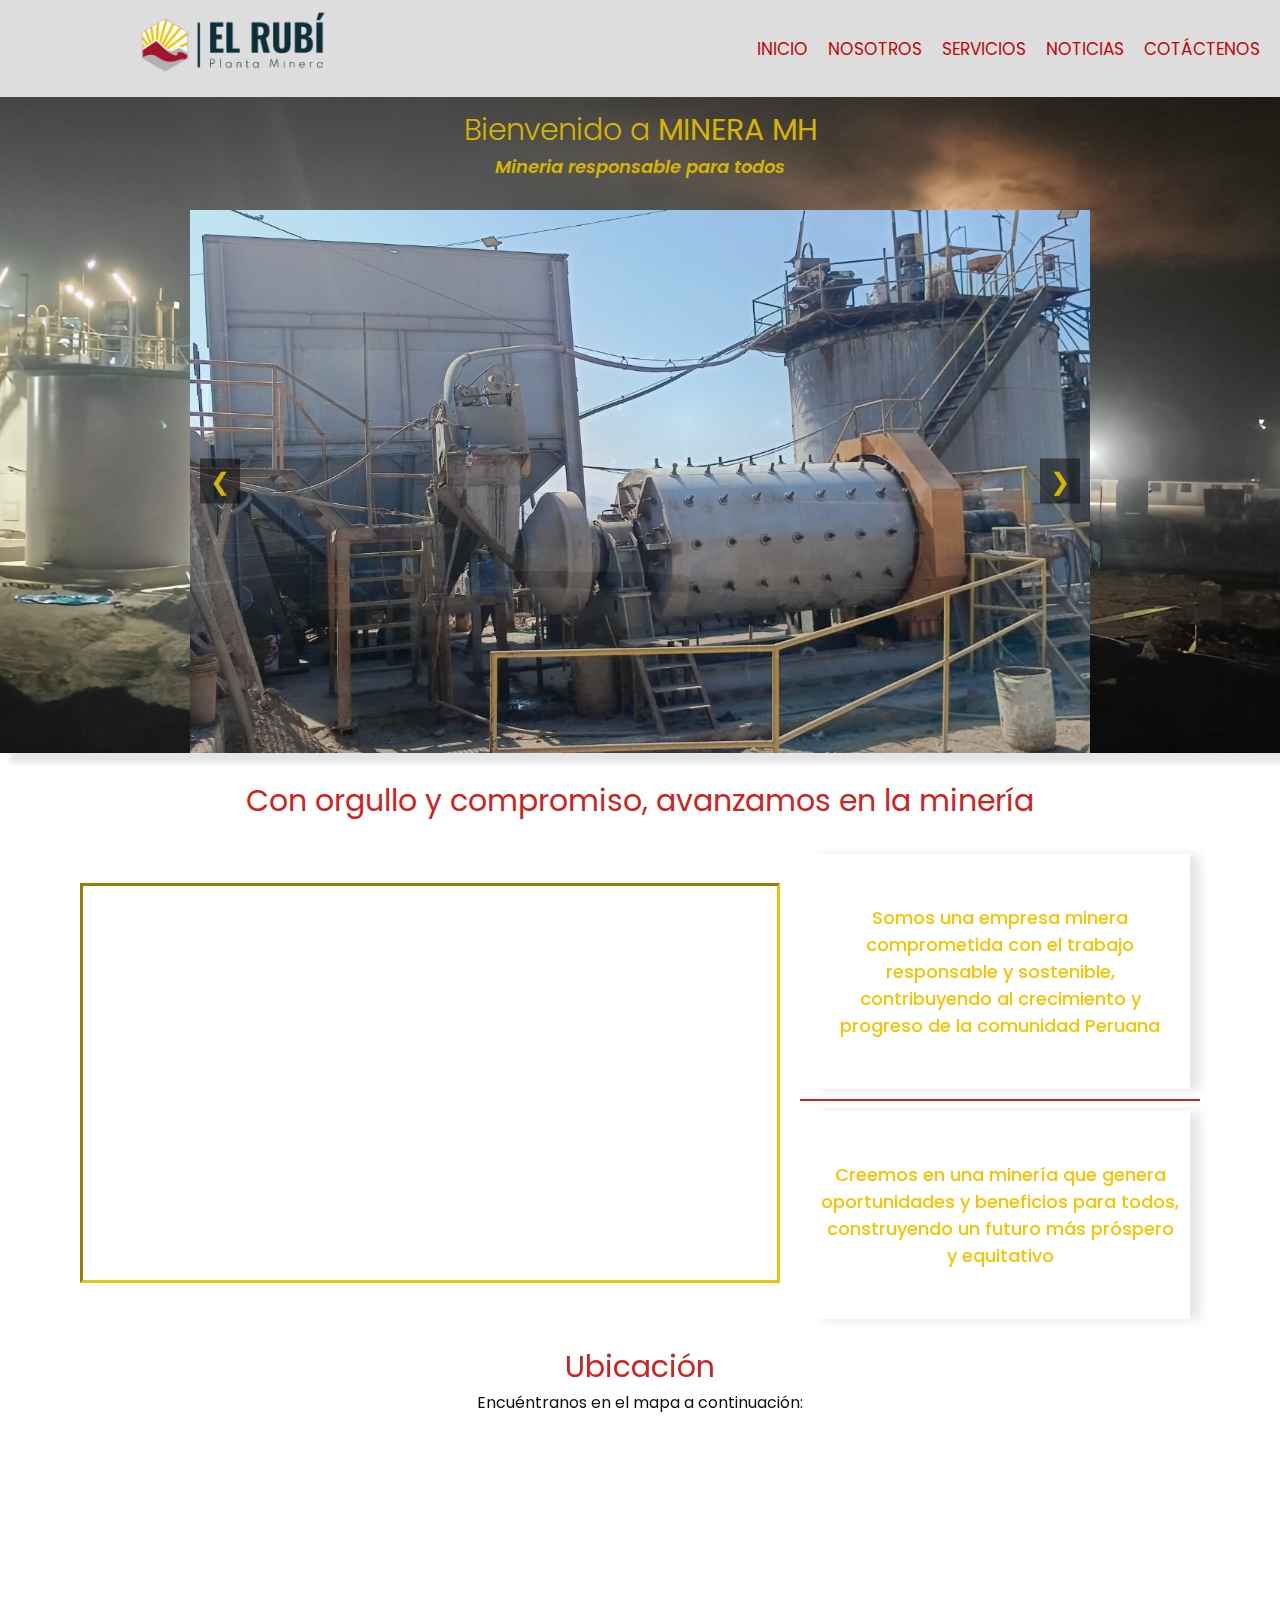
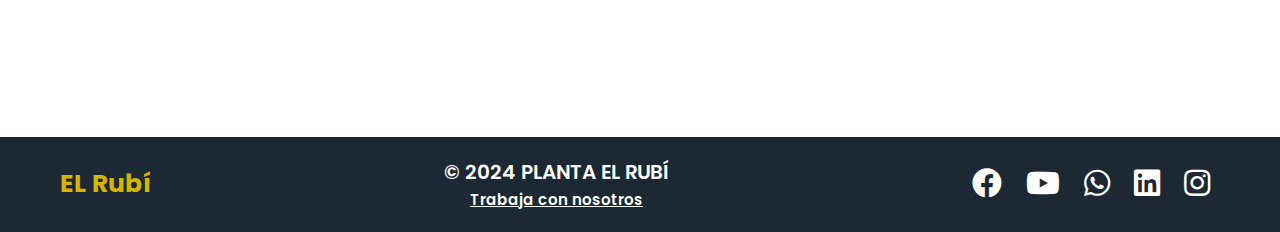
==== index.html @ 6ad48dc2 "Add files via upload" ====
<!DOCTYPE html>
<html lang="es">

<head>
    <meta charset="UTF-8">
    <meta name="viewport" content="width=device-width, initial-scale=1.0">
    <meta http-equiv="X-UA-Compatible" content="ie=edge">
    <title>MINERA MH</title>
    <link rel="stylesheet" href="estilo.css">
    <link rel="shortcut icon" href="images/logotipo.png" type="image/x-icon">
    <link rel="preconnect" href="https://fonts.googleapis.com">
    <link rel="preconnect" href="https://fonts.gstatic.com" crossorigin>
    <link
        href="https://fonts.googleapis.com/css2?family=Poppins:ital,wght@0,100;0,200;0,300;0,400;0,500;0,600;0,700;0,800;0,900;1,100;1,200;1,300;1,400;1,500;1,600;1,700;1,800;1,900&display=swap"
        rel="stylesheet">
    <link rel="stylesheet" href="https://cdnjs.cloudflare.com/ajax/libs/font-awesome/5.15.4/css/all.min.css">
    
</head>

<body>
    <header>
        <nav>
            <a href="index.html" class="logo">
                <img src="images/logo.jpeg" alt="logo de la empresa">
            </a>
            <ul class="nav-links">
                <li><a href="index.html">INICIO</a></li>
                <li><a href="nosotros.html">NOSOTROS</a></li>
                <li><a href="servicios.html">SERVICIOS</a></li>
                <li><a href="noticias.html">NOTICIAS</a></li>
                <li><a href="contacto.html">COTÁCTENOS</a></li>
            </ul>
            <div class="menu-toggle" id="mobile-menu">
                <span></span><span></span><span></span>
            </div>
        </nav>
    </header>

    <!-- Sección de presentación con carrusel de imágenes -->
    <section id="inicio">
        <div class="intro-image">
            <div class="intro">
                <h2>Bienvenido a <b>MINERA MH</b></h2>
                <p>Mineria responsable para todos</p> <br>
            </div>

            <!-- Carrusel de imágenes -->
            <div class="carousel-container">
                <div class="carousel" id="carousel-images">
                    <img src="images/img22.jpeg" alt="Imagen 3">
                    <img src="images/img3.jpeg" alt="Imagen 4">
                    <img src="images/img1.jpeg" alt="Imagen 5">
                    <img src="images/img20.jpeg" alt="Imagen 6">
                    <img src="images/img26.jpeg" alt="Imagen 7">
                    <img src="images/img19.jpeg" alt="Imagen 8">
                    <img src="images/img24.jpeg" alt="Imagen 9">

                </div>
                <button class="carousel-prev" id="prev-img">&#10094;</button>
                <button class="carousel-next" id="next-img">&#10095;</button>
            </div>
        </div>
        <h2>Con orgullo y compromiso, avanzamos en la minería</h2>
        <div class="info">
            <div class="v" id="video">
                <iframe class="video" src="https://www.youtube.com/embed/4KeFK94BNtI?si=JxDEcSrZ7GiPG58O"
                    title="YouTube video player" frameborder="0"
                    allow="accelerometer; autoplay; clipboard-write; encrypted-media; gyroscope; picture-in-picture; web-share"
                    referrerpolicy="strict-origin-when-cross-origin" allowfullscreen>
                </iframe>
            </div>
            <div class="info1">
                <h3>Somos una empresa minera comprometida con el trabajo responsable y sostenible, contribuyendo
                    al crecimiento y progreso de la comunidad Peruana</h3>
                <hr color="#d12121">
                <h3> Creemos en una minería que genera
                    oportunidades y beneficios para todos, construyendo un futuro más próspero y equitativo
                </h3>
            </div>
        </div>
    </section>
    <section id="ubicacion">
        <h2>Ubicación</h2>
        <p>Encuéntranos en el mapa a continuación:</p>
        <div class="mapa">
            <iframe
                src="https://www.google.com/maps/embed?pb=!1m18!1m12!1m3!1d3688.549184026601!2d-74.28951242505026!3d-15.830812484814597!2m3!1f0!2f0!3f0!3m2!1i1024!2i768!4f13.1!3m3!1m2!1s0x911583c364cccf85%3A0x841da28d97f34d42!2sMinera%20MH%20S.A.C!5e1!3m2!1ses!2spe!4v1731422191154!5m2!1ses!2spe"
                width="600" height="450" style="border:0;" allowfullscreen="" loading="lazy"
                referrerpolicy="no-referrer-when-downgrade"></iframe>
        </div>
    </section>
    <footer class="footer">
        <div class="footer-content">
            <div class="footer-logo">
                <h2>EL Rubí</h2>
            </div>
            <div class="footer-links">
                <p>&copy; 2024 PLANTA EL RUBÍ </p>
                <a href="contacto.html">Trabaja con nosotros</a>
            </div>
            <div class="footer-social">
                <a
                    href="https://www.facebook.com/people/Minera-MH/pfbid02QPDXEhvS4znADEywFdMmkAr16Uy2hPjmdU4fFBMDEfmP2aTx4mt65SudPketKdsl/"><i
                        class="fab fa-facebook"></i></a>
                <a href="https://www.youtube.com/@MINERAMHPLANTAELRUB%C3%8D" target="_blank"><i
                        class="fab fa-youtube"></i></a>
                <a href="https://wa.me/51902928602?text= Hola " target="_blank"><i class="fab fa-whatsapp"></i></a>
                <a href="#"><i class="fab fa-linkedin"></i></a>
                <a href="https://www.instagram.com/mineramh/" target="_blank"><i class="fab fa-instagram"></i></a>
            </div>
        </div>
    </footer>
    <script src="script.js"></script>

</body>

</html>
---- estilo.css ----
* {
    margin: 0;
    padding: 0;
    box-sizing: border-box;
    font-family: "Poppins", sans-serif;
}

html, body {
    height: 100%;
    margin: 0;
    display: flex;
    flex-direction: column;
}

body {
    height: 100%;
    background-color: #ffffff;
    color: #0e0e0f;
    
}

header {
    background-color: #dddddd;
    color: #d12121;
    padding:0px 20px;
    position: sticky;
    top: 0;
    z-index: 1000;
    width: 100%;
    margin-bottom: 0px;
}

header nav {
    display: flex;
    justify-content: space-between;
    align-items: center;

}

.logo img {
    height: 90px;
    padding-left: 100px;
}

header .nav-links {
    display: flex;
    list-style: none;
}

header .nav-links li {
    margin-left: 20px;
}

header .nav-links a {
    text-decoration: none;
    color: #c30505;
    font-size: 17px;
    transition: color 0.3s;
    font-weight: 400;
    font-family: "Kanit" sans-serif;
}

header .nav-links a:hover {
    color: #ffd900;
}

.menu-toggle {
    display: none;
    flex-direction: column;
    cursor: pointer;
}

.menu-toggle span {
    width: 30px;
    height: 3px;
    background-color: #d12121;
    margin: 5px 0px;

}

/* Menú móvil */
@media (max-width: 768px) {
    header .nav-links {
        display: none;
        width: 50%;
        flex-direction: column;
        position: absolute;
        top: 115px;
        right: 0;
        background-color: #ffffff;
        padding: 10px 20px;
        text-align: center;
    }
    .logo img{
        padding-left: 50px;
    }

    header .nav-links.active {
        display: flex;
    }

    .menu-toggle {
        display: flex;
        flex-direction: column;
    }
}

/* Estilo de la sección inicio */
section#inicio, section#ubicacion{
  padding: 0px;
  
}
.intro-image{
    background-image: url(images/img25.jpg);
    background-position: center;
    background-repeat: no-repeat;
    background-attachment: fixed;
    background-size: cover;
    box-shadow: 15px 5px 5px 5px rgba(0, 0, 0, 0.1);


}

section#inicio h2, section#ubicacion h2{
    text-align: center;
    color: #d12121;
    font-weight: 400;
    font-size: 30px;
    padding-top: 15px;
}
section#inicio .intro h2 {
    padding-top: 10px;
    font-size: 30px;
    font-weight: 300;
    font-family: "poppins" sans-serif;
    color: #d5b500;
    
}

.intro p {
    color: #d5b500;
    font-weight: 600;
    font-size: 18px;
    font-style: italic;
    padding-bottom: 5px;

}

.carousel-container {
    position: relative;
    width: 100%;
    max-width: 900px;
    overflow: hidden;/*este para ue funcione el carrusel y no sobresalga la pantalla completa*/
    margin: 0 auto 10px;
    justify-content: center;
}

.carousel {
    display: flex;
    transition: 0.5s ease;

}

.carousel img {
    width: 100%;
    object-fit: cover;
    opacity: 0.9;
}

.carousel-prev,
.carousel-next {
    position: absolute;
    top: 50%;
    transform: translateY(-50%);
    background-color: rgba(6, 6, 6, 0.5);
    color: #d5b500;
    border: none;
    font-size: 1.5em;
    padding: 5px 10px;
    cursor: pointer;
    z-index: 100;
}

.carousel-prev {
    left: 10px;
}

.carousel-next {
    right: 10px;
}

.info {
    display: flex;
    justify-content: center;
    align-items: center;
    padding: 20px;
    padding-bottom: 0px;
/* Color de fondo como en la imagen */
    gap: 20px; /* Espacio entre video y texto */
}

.info .v {
    width: 100%;
    max-width: 700px; /* Ancho máximo del video */
}

.info1 {
    max-width: 400px;
    justify-content: center;
    align-items: center;
}

/* Video */
#video iframe {
    width: 100%;
    /* Ajusta el tamaño máximo del video */
    height: 400px;
    margin: 0px auto;
    border: inset rgb(237, 195, 7);
    font-weight: 600;
}
.info1 h3 {
    background-color: #fdfdfd19;
    font-family: "Poppins" sans-serif;
    color: #f9c403;
    font-weight: 480;
    font-size: 18px;
    margin:10px;
    padding: 50px 10px 50px;
    text-align: center;
    box-shadow: 10px 1px 10px rgba(0, 0, 0, 0.1);
    background-attachment: fixed;
    background-repeat: no-repeat;
    background-size: cover;

}
/* Diseño para pantallas pequeñas */
@media (max-width: 768px) {
    section#inicio h2, section#ubicacion h2{
        font-size: 25px;
    }
    .carousel-container{
        width: 90%;
        padding-bottom: 20px;
    }
    .info {
        flex-direction: column; /* Cambia la dirección a columna */
    }

    .info .v{
        max-width: 100%;
        /* Alineación central para el texto en móviles */
        text-align: center;
    }
    .info1 {
        max-width: 100%;
        /* Alineación central para el texto en móviles */
        text-align: center;
    }
    .info1 h3{
        text-align: center;
        justify-content: center;
        flex-direction: column;
        display: flex;
        padding:30px;
        font-size: 17px;
        color: #e8b500;
    }
}




/*ubicación emoresa = mapa*/

.mapa iframe {
    width: 100%;
    max-width: 800px;
    height: 300px;
    border-radius: 10px;
    border: 1px solid #ddd;
}
h2 {
    text-align: center;
    color: #d12121;

}
p{
    text-align: center;
}

.mapa {
    width: 100%;
    /* Ajusta el ancho del contenedor al 80% */
    max-width: 800px;
    /* Máximo ancho para pantallas grandes */
    text-align: center;
    margin: 10px auto 5px;
}

main{
    flex: 1;
}
@media (max-width: 768px) {
    .mapa {
        flex-direction: column; /* Cambia la dirección a columna */
    }

    .mapa iframe {
        max-width: 100%;
        /* Alineación central para el texto en móviles */
        text-align: center;
    }
}

/* Estilos para el pie de página */
.footer {
    width: 100%;
    background-color: #1C2833; /* Color de fondo claro */
    padding: 20px 0;
    color: #ffffff;
    position: relative;
    
}

.footer-content {
    display: flex;
    align-items: center;
    justify-content: space-between;
    max-width: 1200px;
    margin: 0 auto;
    padding: 0 20px;
}

.footer-logo h2 {
    font-size: 25px;
    color: #d5b500; /* Color rojo para el texto del logo */
    font-weight: bold;
    margin: 0;
}
.footer-links{
    text-align: center;
}

.footer-links p {
    color: #ffffff;
    font-size: 20px;
    margin: 0;
    font-weight: 600;
}
.footer-links a {
    color: #ffffff;
    font-size: 15px;
    margin: auto;
    align-items: center;
    font-weight: 600;
}

.footer-social a {
    color: #ffffff;
    margin: 0 10px;
    font-size: 30px;
    transition: color 0.3s;
}

.footer-social a:hover {
    color: #d5b500; /* Color rojo al pasar el cursor */
}

/*contactos*/
#contacto {
    padding: 40px 20px;
    text-align: center;
    color: black;
    font-family: "Kanit", sans-serif;
}

#contacto h2 {
    font-style: normal;
    font-size: 40px;
    color: #d12121;
    font-weight: 300;
    margin-bottom: 20px;
}

.contact-container {
    display: flex;
    justify-content: center;
    gap: 20px;
    flex-wrap: wrap;
    margin-top: 20px;
}

.contact-box {
    padding: 20px;
    max-width: 500px;
    flex: 1 1 300px;
    text-align: left;
    background-color: #ffffff;
    box-shadow: 0px 5px 10px rgba(0, 0, 0, 0.1);
}

.contact-box h3 {
    color: #d12121;
    margin-bottom: 10px;
    font-family: Verdana, Geneva, Tahoma, sans-serif;
    font-weight: 500;
    text-align: center;
}

.contact-box p {
    font-size: 16px;
    margin: 10px 0;
    display: flex;
    align-items: center;
    box-shadow: 0px 5px 10px rgba(0, 0, 0, 0.1);
}

.contact-box i {
    color: #d5b500;
    margin-right: 8px;
}

/* Íconos personalizados */
.contact-container img {
    color: #d5b500;
    width: 40px;
    /* Ajusta el tamaño */
    height: auto;
    vertical-align: middle;
    /* Alinea el icono con el texto */
    margin: 10px 10px;
}

.formulario-contacto {
    background-color: #f9f9f9;
    padding: 20px;
    max-width: 600px;
    margin: 10px auto;
    box-shadow: 0px 5px 10px rgba(0, 0, 0, 0.1);
    text-align: center;

}

.formulario-contacto h2 {
    color: #d12121;
    text-align: center;
    margin-bottom: 20px;
    font-weight: 300;
}

.formulario-contacto label {
    display: block;
    margin-bottom: 5px;
    font-weight: 500;
    color: #d12121;
    font-family: 'Poppins', sans-serif;
    text-align: start;
}

.formulario-contacto input[type="text"],
.formulario-contacto input[type="email"],
.formulario-contacto input[type="tel"],
.formulario-contacto select,
.formulario-contacto textarea {
    width: 100%;
    padding: 10px;
    margin-bottom: 15px;
    border: 1px solid #ffdc3e;
    font-family: 'Kanit', sans-serif;
    font-size: 1em;
    box-sizing: border-box;
}

.formulario-contacto input[type="text"]:focus,
.formulario-contacto input[type="email"]:focus,
.formulario-contacto input[type="tel"]:focus,
.formulario-contacto select:focus,
.formulario-contacto textarea:focus {
    border-color: #d12121;
    outline: none;
}

.formulario-contacto button {
    width: 30%;
    padding: 10px;
    background-color: #d12121;
    color: #ffffff;
    border: none;
    font-weight: 300;
    border-radius: 5px;
    font-size: 30px;
    cursor: pointer;
    font-family: 'Poppins', sans-serif;

}

.formulario-contacto button:hover {
    background-color: #a01818;
}

@media (max-width: 768px) {
    .formulario-contacto {
        padding: 15px;
        margin: 15px;
    }

    .formulario-contacto h2 {
        font-size: 1.5em;
    }
    .contact-box p{
        font-size: small;
        text-align: start;
    }
}



/*Sobre Nosotros*/
#about-us {
    padding: 0px;
}

.container-1 {
    margin: 20px 50px ;
    display: flex;
    padding: 10px;
    background-color: #ffffff; /* Color de fondo */
    gap: 20px;
    flex-wrap: wrap;
    justify-content: space-between;
    flex-direction: column;
}

.reseña-texto {
    padding: 0;
    background-color: #ffffff;
    margin: 0;
    display: flex;
    box-shadow: 0px 5px 10px  rgba(0, 0, 0, 0.1);

}
.reseña h2, .mision h3, .vision h3 ,.container-3 h2{
    font-size: 40px;
    color: #d12121;
    font-weight: 300;
}

.reseña-texto p {
    font-size: 15px;
    color: #000000;
    padding: 10px 10px;
    margin: 0 0px;
    font-family: 'Kanit' sans-serif;
    text-align: justify;
    font-weight: 280;
}
.container-img{
    background-image: url(images/img21.jpeg);
    background-position: center;
    background-repeat: no-repeat;
    box-shadow: 0px 10px 20px rgba(249, 0, 0, 0.1);
    background-attachment: fixed;
    background-size: cover;
    opacity: 0.9;
    padding: 0px;
    text-align: center;
    display: flex;
    justify-content: center;
    flex: 1;
    gap: 30px;
    flex-wrap: wrap;
}
.container-img img{
    padding: 5px;
    width: 40%;
    right: 0px;
    max-width: 300px;
}

.container-2{
    display: flex;
    padding-left:100px;
    padding-right: 100px;
    justify-content: space-between;
    gap: 20px;
}
.mision p ,.vision p {
    font-size: 15px;
    color: #000000;
    padding: 10px;
    margin: auto;
    font-family: 'Kanit' sans-serif;
    text-align: justify;
    font-weight: 280;
}
.mision, .vision {
    background-color: #ffffff;
    padding: 10px;
    flex: 1;
    box-shadow: 0px 5px 10px rgba(0, 0, 0, 0.1);


}

/*Valores*/
.container-3 {
    background-color: #ffffff;
    padding: 5px;
    margin: 30px 50px;
    text-align: center;
    
}

.descripcion p {
    font-size: 15px;
    color: #000000;
    padding: 0px;
    margin: 10px;
    font-family: "Poppins" sans-serif;
    font-weight: 280;
    text-align: justify;
    align-items: center;
    justify-content: center;
    display: flex;
}

.contenido {
    text-align: justify;
    display: flex;
    font-size: 0.95em;
    margin-top: 5px;
    padding-left: 20px;
}

.valores-contenedor {
    display: flex;
    flex-wrap: wrap;
    gap: 20px;
    justify-content: center;
}

.descripcion, .imagen-valores, .acordeon {
    flex: 1;
    max-width: 400px;
    background-color: #ffffff;
    padding: 20px;
    box-shadow: 0px 5px 10px rgba(0, 0, 0, 0.1);
    border-radius: 8px;
}


.imagen-valores img {
    width: 100%;
    height: 250px;
    border-radius: 8px;
    box-shadow: 0px 5px 10px rgba(0, 0, 0, 0.1);
}

.acordeon .item {
    margin-bottom: 15px;
}

.titulo {
    font-size: 1.2em;
    color: #d12121;
    border: none;
    text-align: left;
    width: 100%;
    padding: 0px 0;
    cursor: pointer;
    border-bottom: 1px solid #ddd;
    outline: none;
    font-weight: 500;
}

.contenido {
    text-align: justify;
    font-size: 0.95em;
    margin-top: 5px;
    padding-left: 20px;
}

/* Media query para dispositivos móviles */
@media (max-width: 768px) {
    .container-1, .container-2, .container-3 {
        flex-direction: column;
        padding: 10px 10px;
        align-items: center;
        text-align: center;
        margin: 10px 10px;
    }

    .reseña-texto, .container-img ,.descripcion, .valores-contenedor{
        flex-direction: column;
    }
    .mision, .vision, .descripcion, .imagen-valores, .acordeon {
        width: 100%;
        max-width: none;
        margin-bottom: 10px;
    }

    .container-3 h2 {
        text-align: center;
    }
    .container-img{
        flex-direction: column;
        width: 100%;
        text-align: center;
        align-items: center;
        gap: 5px;
    }
}

@media (max-width: 768px) {
    .footer-content{
        flex-direction: column;
    }
    .contact-container {
        flex-direction: column;
        align-items: center;
    }

    .contact-box, .container-img img {
        width: 100%;
    }
}

/*sección servicios*/

.encabezado-1 {
    margin: 20px 20px ;
    gap: 20px;
    flex-wrap: wrap;
    justify-content: center;
    flex-direction: column;
    flex: 1;
    text-align: center;
}

.container-2-3 {
    background-image: url(images/img21.jpeg);
    background-position: center;
    background-repeat: no-repeat;
    box-shadow: 0px 10px 20px rgba(249, 0, 0, 0.1);
    background-attachment: fixed;
    background-size: cover;
    padding: 0px;
    text-align: center;
    display: flex;
    justify-content: center;
    flex: 1;
    gap: 30px;
    flex-wrap: wrap;

}
.descripcion-1 {
    text-align: center;
    display: flex;
    padding: 10px;
    background-color: #ffffff; 
    box-shadow: 0px 5px 10px rgba(0, 0, 0, 0.1);
}

.encabezado-1 h2{
    font-size: 40px;
    color: #d12121;
    font-weight: 300;
}
.descripcion-2 h2{
    font-size: 30px;
    color: #d12121;
    font-weight: 300;
}

.descripcion-1 p {
    font-size: 15px;
    color: #000000;
    padding: 10px 10px;
    margin: 0 50px;
    font-family: 'Poppins' sans-serif;
    text-align: justify;
    font-weight: 280;
}
/* Estilo para el contenedor principal */
.descripcion-3 {
    display: flex;  
    justify-content: space-between;   
    align-items: center;  
    gap: 20px; 
    flex-wrap: wrap;  
    padding: 20px;
}
.descripcion-columna {
    background-color: #ffffff;
    flex: 1; 
    min-width: 250px;   
    padding: 10px;
    box-shadow: 0px 5px 10px rgba(0, 0, 0, 0.1);
}

.imagen-columna {
    display: flex;
    justify-content: center;   
}

.imagen-trabajador {
    max-width: 100%;  
    height: auto;  
    border-radius: 8px;  
}

/* Estilos para los párrafos */
.descripcion-columna p {
    justify-content: center;
    font-size: 17px;
    line-height: 1.6;
    color: #333;
    margin-bottom: 15px;
    font-weight: 300;

}

/* Asegura que todo se vea bien en pantallas pequeñas */
.bloques {
    width: 300px;
    box-shadow: 0 5px 6px rgba(0, 0, 0, 0.1);
    text-align: center;
    padding: 10px;

}

.bloques img {
    width: 100%;
    border-radius: 10px;
}

.bloques h3 {
    box-shadow: 0 5px 6px rgba(0, 0, 0, 0.1);
    height: 50px;
    font-size: 15px;
    font-weight: 400;
    margin-top: 0px;
    margin-bottom: 16px;
    color: #ffd70f;
    padding-top: 20px;
    padding-bottom: 40px;
}

.bloques p {
    background-color: #fbfbfb;
    height: 37%;
    opacity: 0.9;
    box-shadow: 0 5px 6px rgba(0, 0, 0, 0.1);
    font-size: 15px;
    color: #d12121;
    margin: 10px;
    padding: 10px;
}
.descripcion-columna{
    text-align: center;
}
.descripcion-columna img{
    text-align: center;
    width: 330px;
}
.descripcion-columna p{
    margin: 50px;
}
@media (max-width: 768px) {
    .container-1-3, .container-2-3, .descripcion-3, .descripcion-1 {
        flex-direction: column;
        justify-content: center;
        align-items: center;
    }
    .descripcion-1 p{
        padding: auto 100px;
        margin: auto;
    }
    
    .descripcion-columna, .bloques{
        width: 100%;  /* Hace que cada columna ocupe el 100% del ancho disponible en pantallas pequeñas */
        padding: 5px;
        justify-content: center;
        align-items: center;
        text-align: center;
    }
    
}


.boton-traducir {
    align-items: center;
    width: 50%;
    padding: 10px 10px;
    font-size: 30px;
    font-family: 'Arial', sans-serif;
    border-radius: 5px;
    transition: background-color 0.3s, transform 0.3s;
    
}

.boton-traducir p{
    box-shadow: 0px 4px 5px rgba(58, 58, 58, 0.1);
    background-color: rgb(252, 252, 252);
    margin: auto 200px;
}

.boton-traducir p:hover {
    color: #f9c403;
    background-color: #3d3d3d; /* Rojo más oscuro */
    transform: scale(1.05); /* Efecto de aumentar el tamaño */
    margin: auto 200px;
    border-radius: 9px;
}

.boton-traducir:focus {
    outline: none;
}
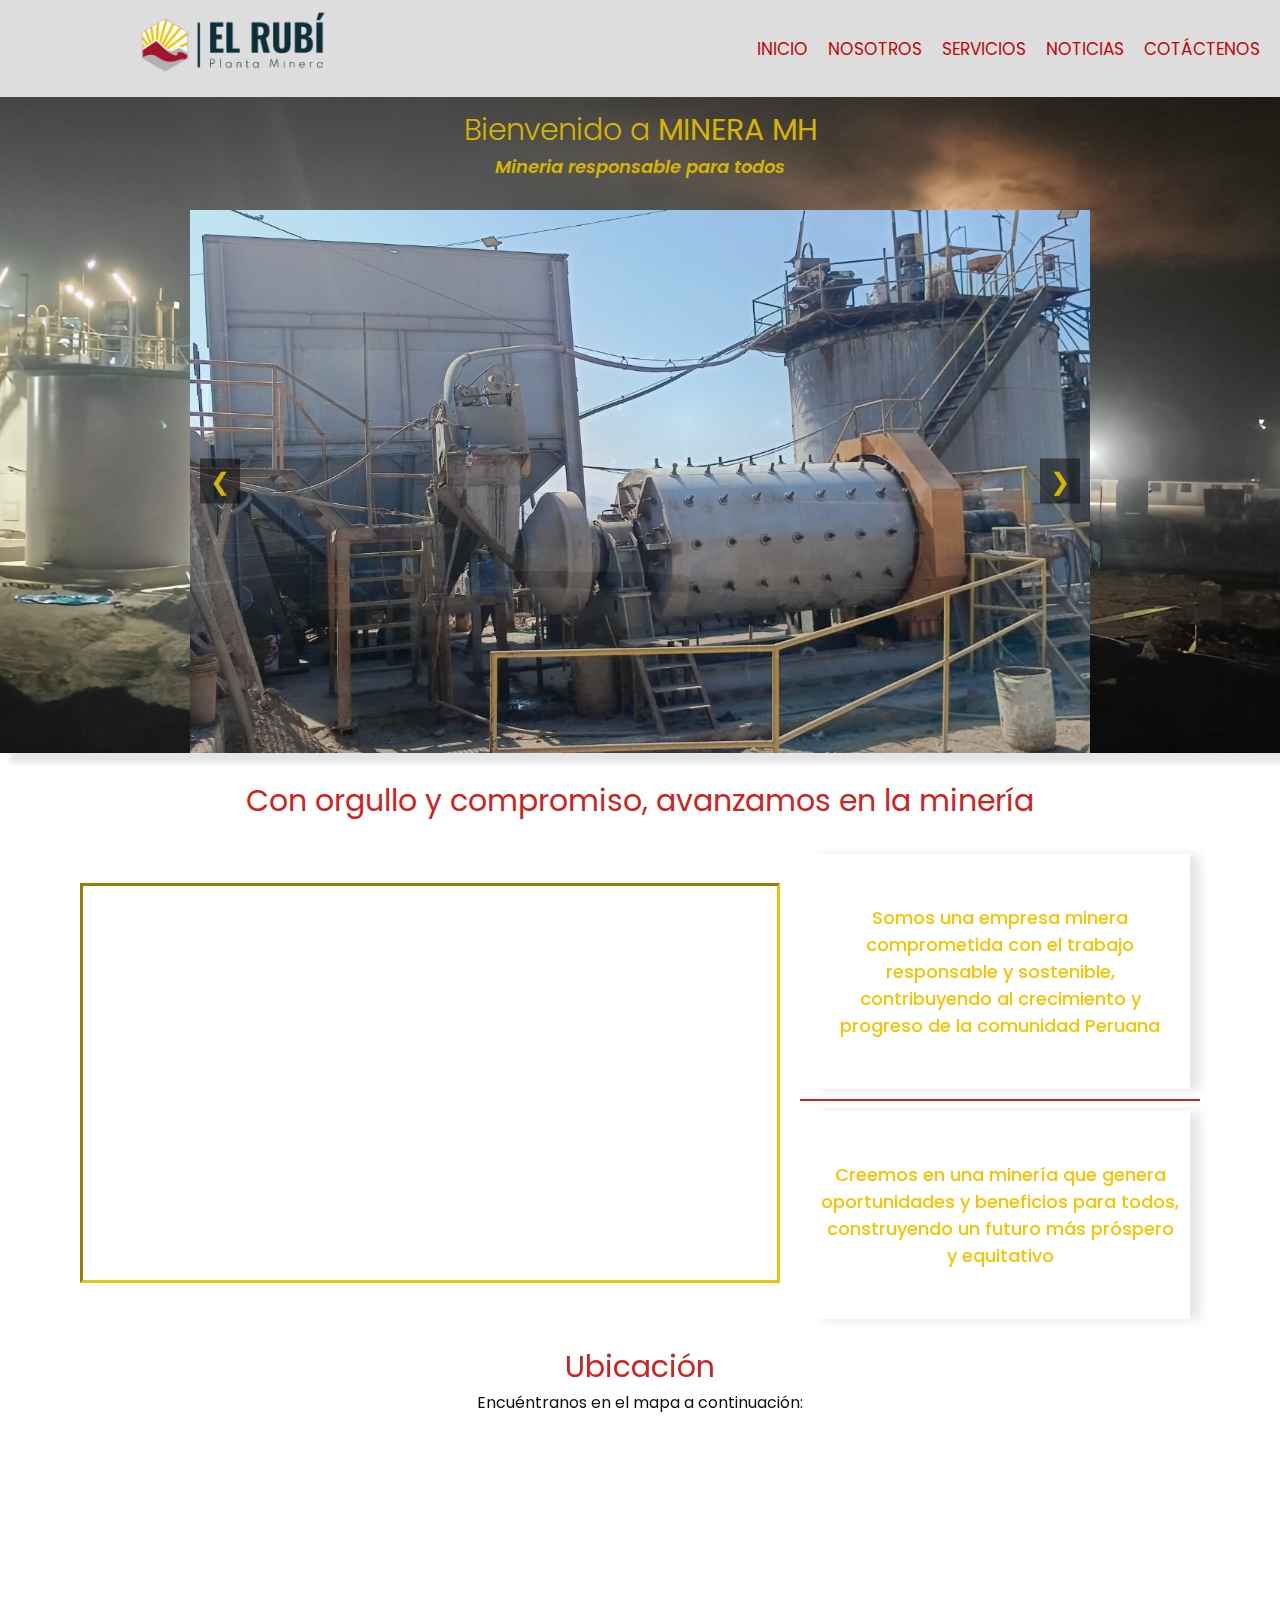
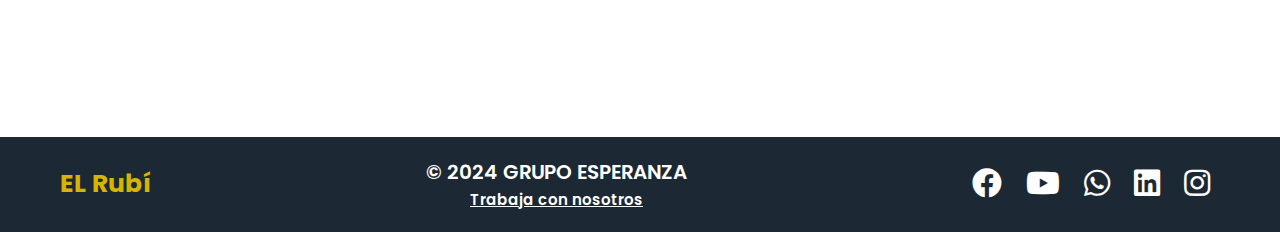
==== commit 11695693: "Update index.html" ====
--- a/index.html
+++ b/index.html
@@ -95,7 +95,7 @@
                 <h2>EL Rubí</h2>
             </div>
             <div class="footer-links">
-                <p>&copy; 2024 PLANTA EL RUBÍ </p>
+                <p>&copy; 2024 GRUPO ESPERANZA </p>
                 <a href="contacto.html">Trabaja con nosotros</a>
             </div>
             <div class="footer-social">
@@ -114,4 +114,4 @@
 
 </body>
 
-</html>+</html>
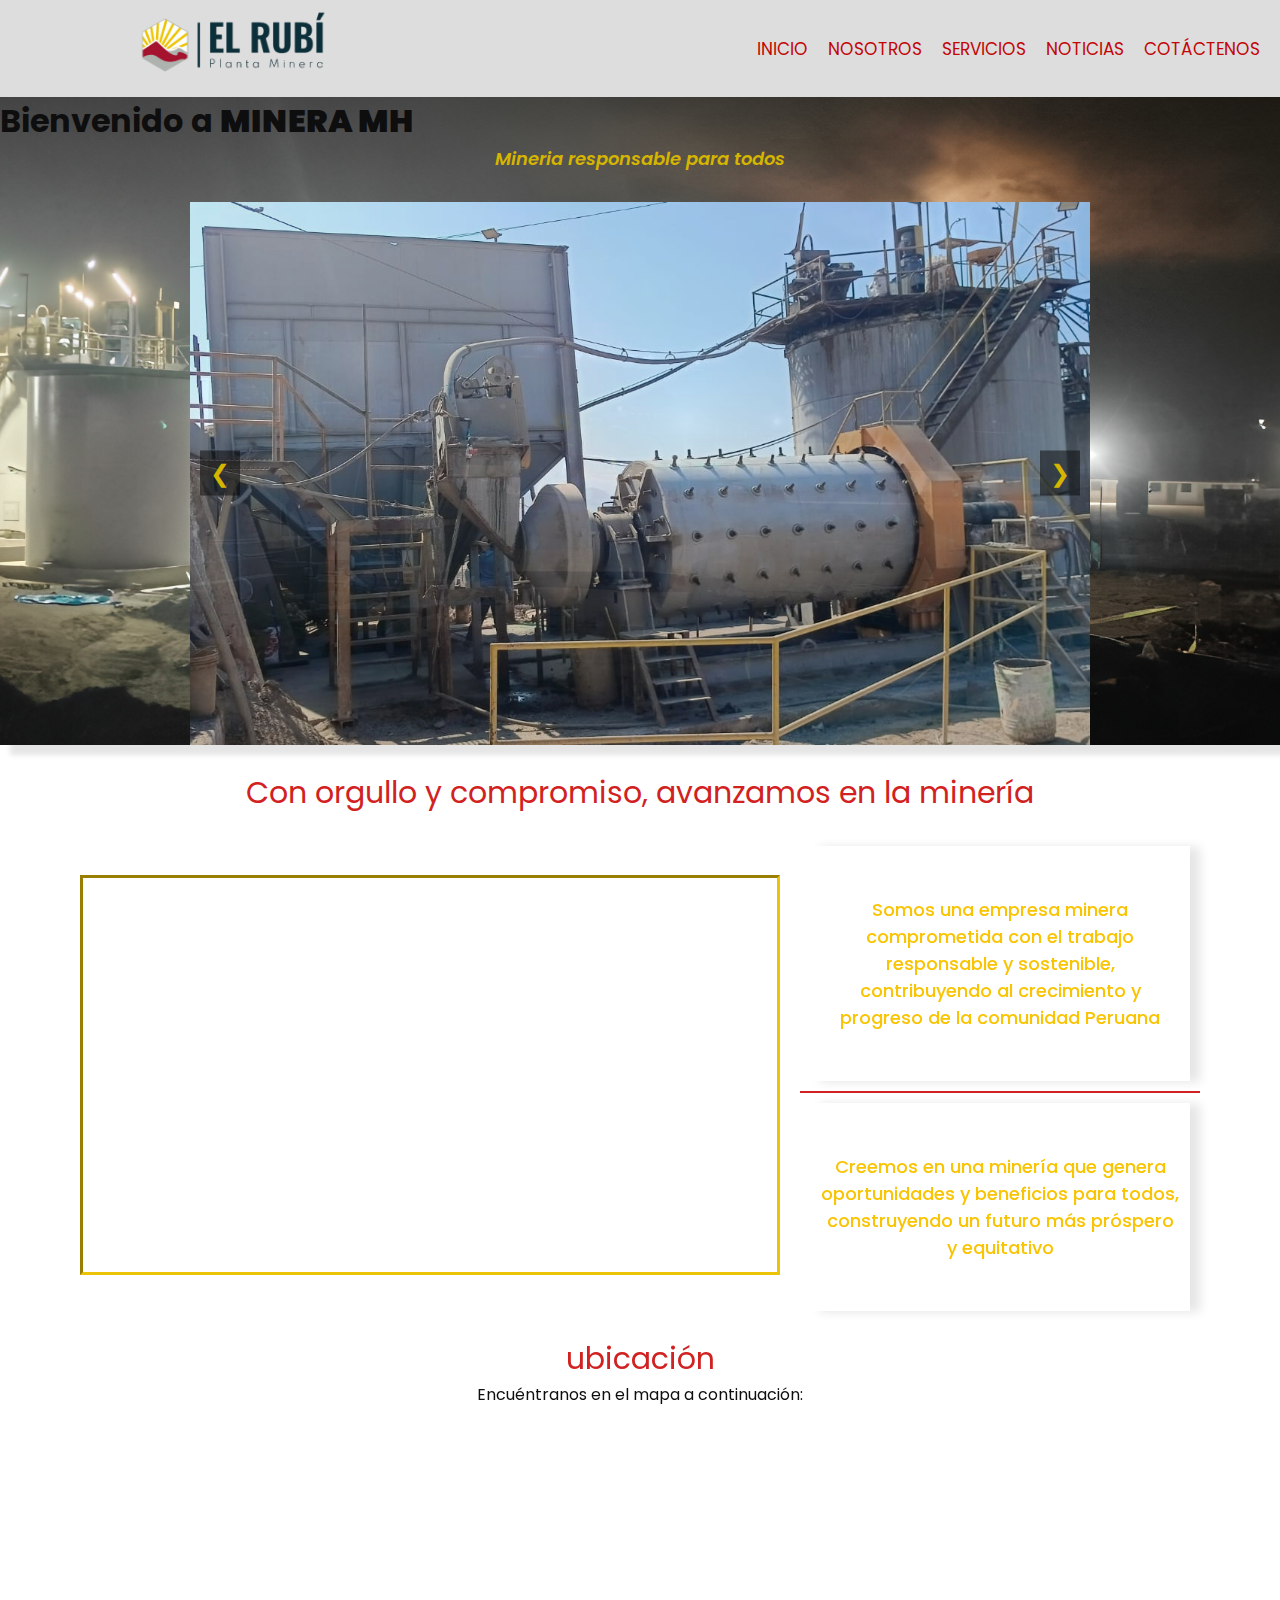
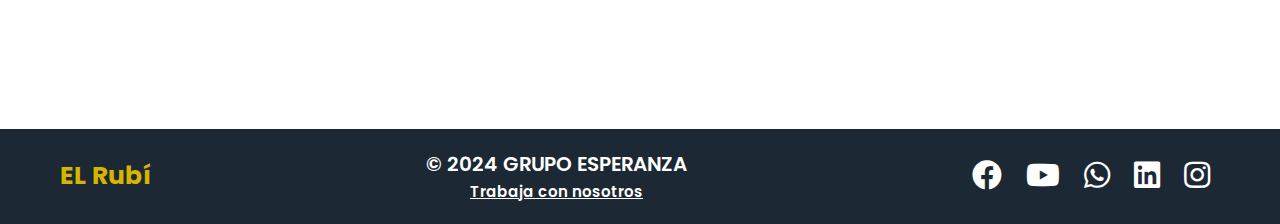
==== commit 65e82b81: "Update index.html" ====
--- a/index.html
+++ b/index.html
@@ -40,7 +40,7 @@
     <section id="inicio">
         <div class="intro-image">
             <div class="intro">
-                <h2>Bienvenido a <b>MINERA MH</b></h2>
+                <h1>Bienvenido a <b>MINERA MH</b></h1>
                 <p>Mineria responsable para todos</p> <br>
             </div>
 
@@ -80,7 +80,7 @@
         </div>
     </section>
     <section id="ubicacion">
-        <h2>Ubicación</h2>
+        <h2>ubicación</h2>
         <p>Encuéntranos en el mapa a continuación:</p>
         <div class="mapa">
             <iframe
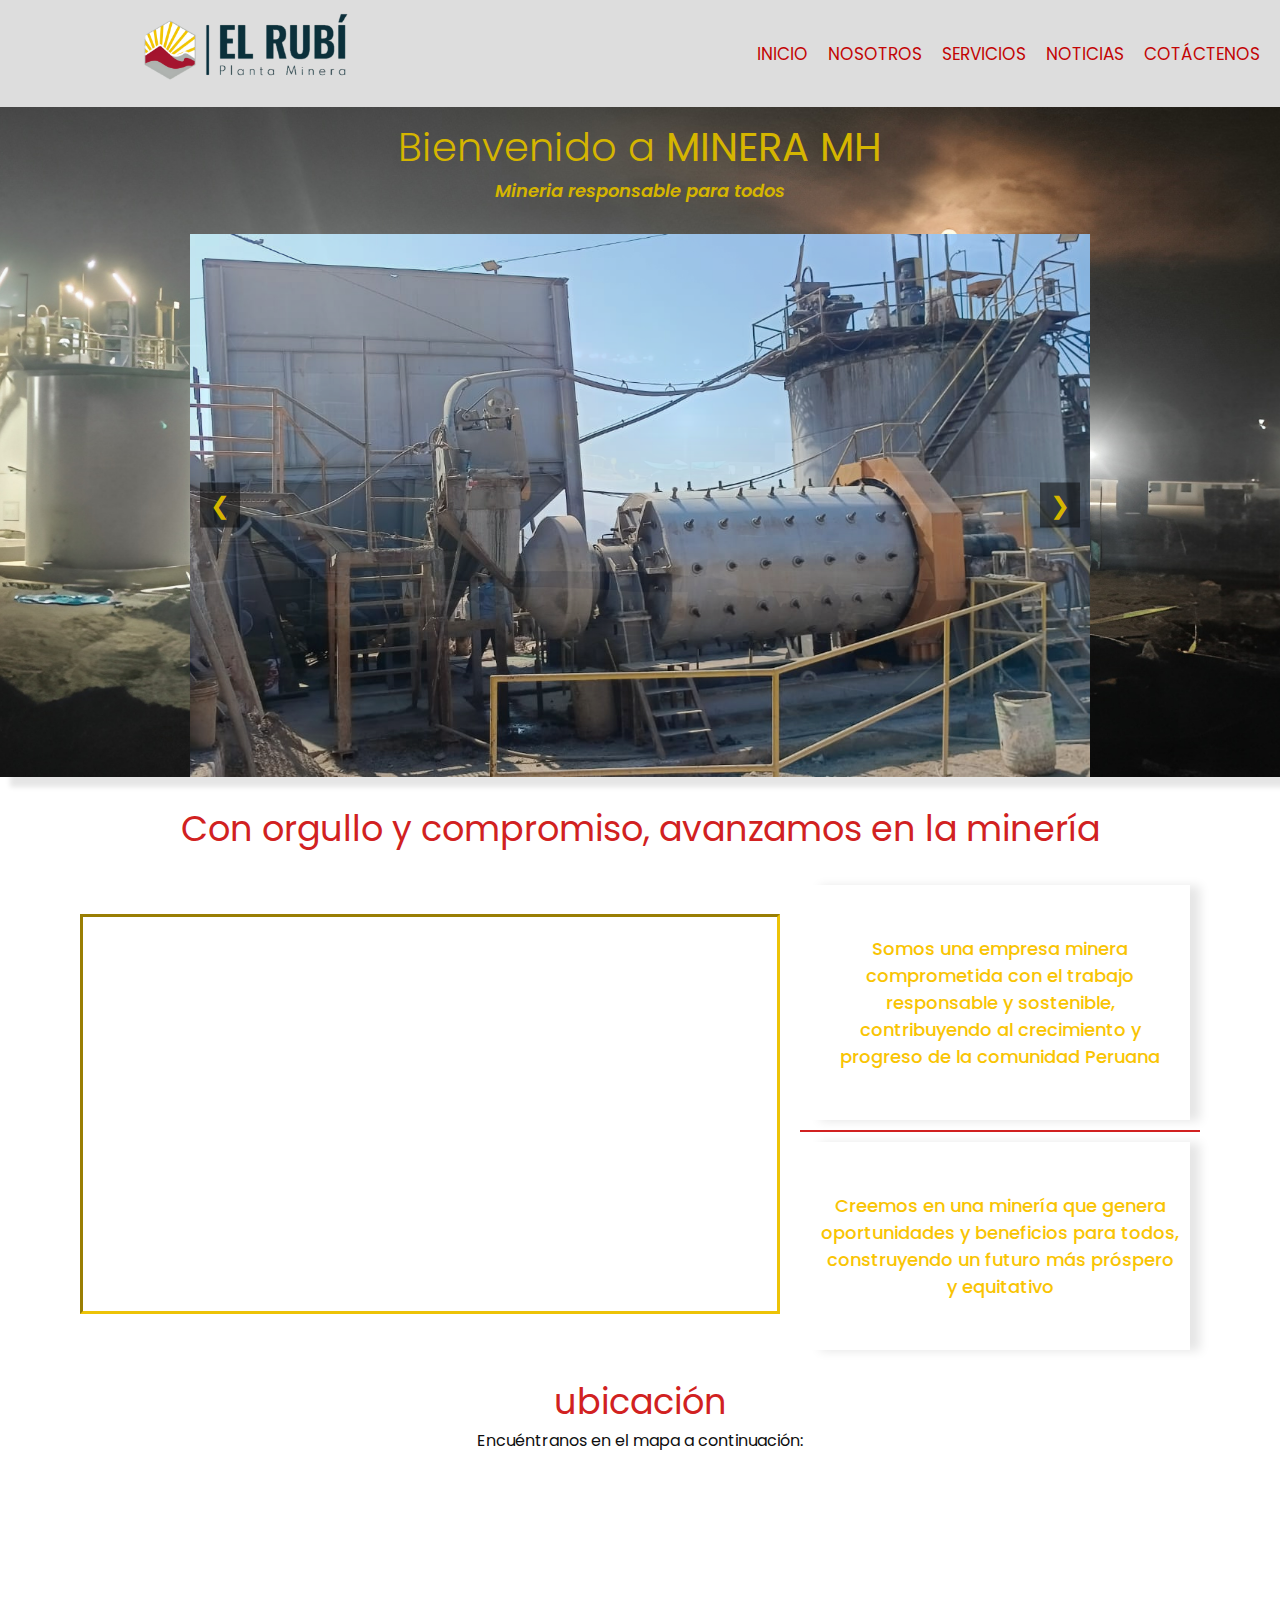
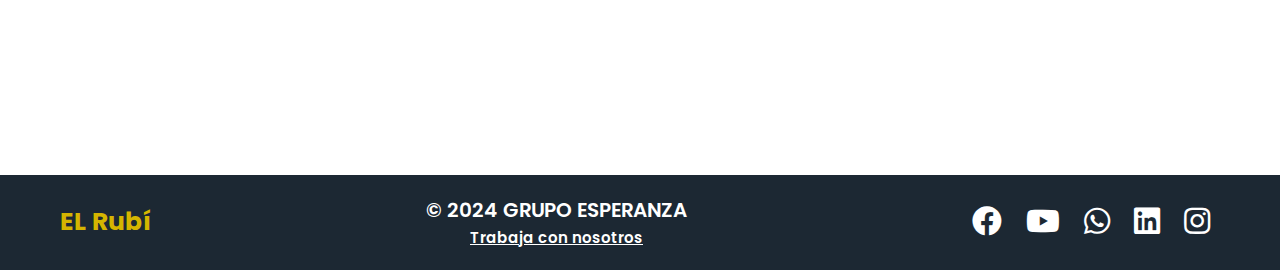
==== commit e7836208: "Update index.html" ====
--- a/index.html
+++ b/index.html
@@ -21,7 +21,7 @@
     <header>
         <nav>
             <a href="index.html" class="logo">
-                <img src="images/logo.jpeg" alt="logo de la empresa">
+                <img src="logo.png" alt="logo de la empresa">
             </a>
             <ul class="nav-links">
                 <li><a href="index.html">INICIO</a></li>
--- a/estilo.css
+++ b/estilo.css
@@ -39,7 +39,7 @@
 }
 
 .logo img {
-    height: 90px;
+    height: 100px;
     padding-left: 100px;
 }
 
@@ -126,12 +126,13 @@
     text-align: center;
     color: #d12121;
     font-weight: 400;
-    font-size: 30px;
+    font-size: 35px;
     padding-top: 15px;
 }
-section#inicio .intro h2 {
+section#inicio .intro h1 {
+    text-align: center;
     padding-top: 10px;
-    font-size: 30px;
+    font-size: 40px;
     font-weight: 300;
     font-family: "poppins" sans-serif;
     color: #d5b500;
